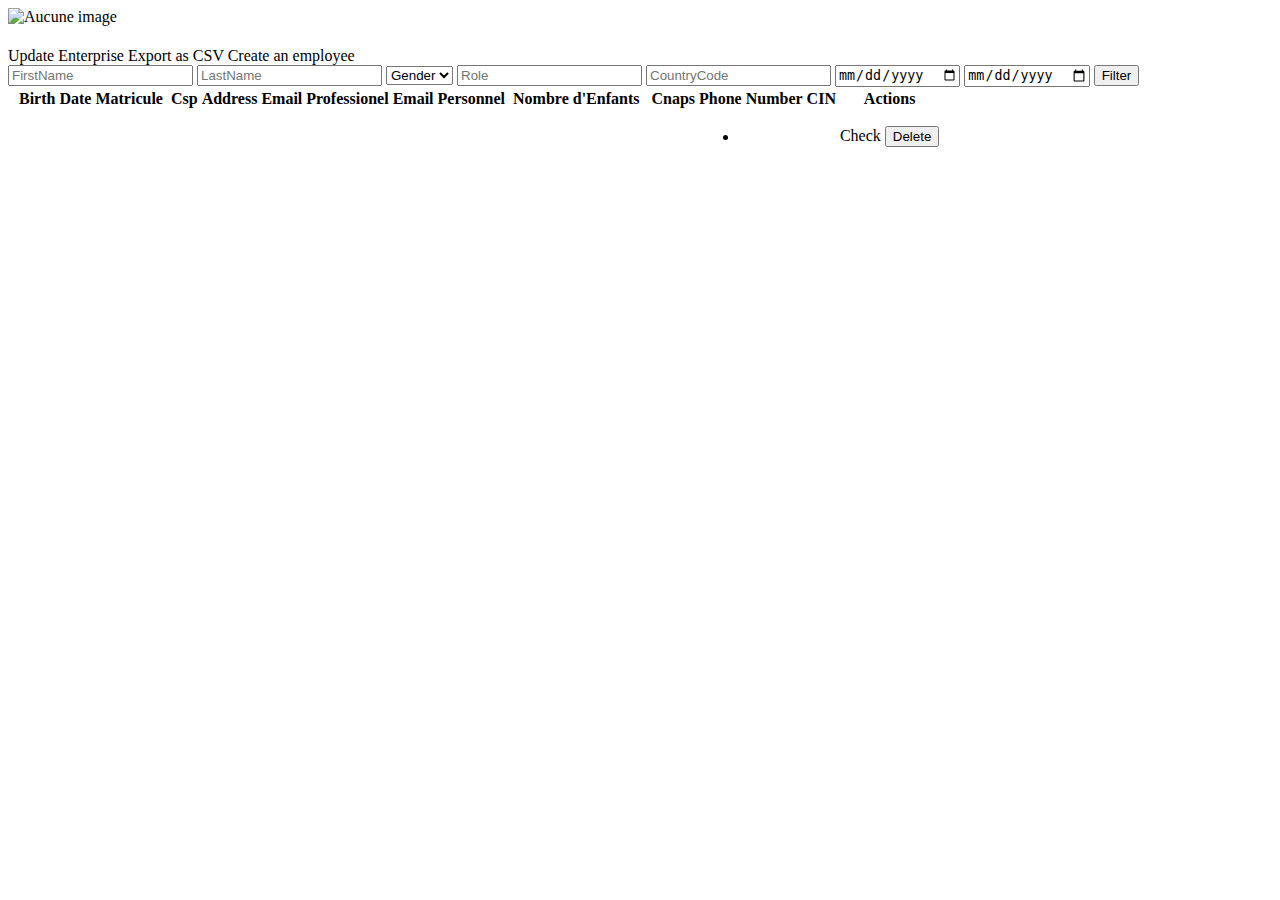
==== src/main/resources/templates/index.html @ a95ff91d "initial files" ====
<!DOCTYPE html>
<html>
<head>
    <meta charset = "ISO-8859-1" />
    <link th:href="@{/styles/index.css}" rel = "stylesheet"/>
    <title>Employees</title>
</head>
<body>
<div class="mainBody">
    <div class="con2">
        <div class="container">
            <img th:src="@{'/index/employee'}" alt="Aucune image" class="Img">
        </div>

        <h4 th:text="${enterprise.name}"></h4>
    </div>
    <div class="firstPart">
        <a class="goCreate"  th:href="@{/enterprise}">Update Enterprise</a>
        <a class="goCreate" th:href="@{/index/exportCsv}" download="employees.csv">Export as CSV</a>
        <a class="goCreate"  th:href="@{/form}">Create an employee</a>
    </div>
    <form th:action="@{/index}" method="get">
        <input type="text" id="name" name="name" class="search" placeholder="FirstName"/>

        <input type="text" name="lastName" class="search" placeholder="LastName"/>

        <select id="sex" name="gender" class="search">
            <option value="">Gender</option>
            <option value="M">Male</option>
            <option value="F">Female</option>
        </select>

        <input type="text" name="role" class="search" placeholder="Role"/>

        <input type="text" name="cCode" class="search" placeholder="CountryCode"/>

        <input type="date" name="employementDate" class="search" placeholder="EmployementDate"/>

        <input type="date" name="departureDate" class="search" placeholder="DepartureDate"/>

        <button type="submit" class="btnSearch">Filter</button>
    </form>
    <div class="contain">
    <table>
        <thead>
        <tr>
            <th class="coluning">
                <a th:href="${request.requestURL+'?'+(request.queryString != null ? (#strings.contains(request.queryString,'sort=') ? #strings.substringBefore(request.queryString,'sort')+'sort=firstNameAsc' : request.queryString+'&'+'sort=firstNameAsc') : '')}" th:text="FirstNameAsc" class="goSort"></a>
                <a th:href="${request.requestURL+'?'+(request.queryString != null ? (#strings.contains(request.queryString,'sort=') ? #strings.substringBefore(request.queryString,'sort')+'sort=firstNameDesc' : request.queryString+'&'+'sort=firstNameDesc') : '')}"  th:text="FirstNameDesc" class="goSort"></a>
            </th>
            <th>
                <a th:href="${request.requestURL+'?'+(request.queryString != null ? (#strings.contains(request.queryString,'sort=') ? #strings.substringBefore(request.queryString,'sort')+'sort=lastNameAsc' : request.queryString+'&'+'sort=lastNameAsc') : '')}" th:text="lastNameAsc" class="goSort"></a>
                <a th:href="${request.requestURL+'?'+(request.queryString != null ? (#strings.contains(request.queryString,'sort=') ? #strings.substringBefore(request.queryString,'sort')+'sort=lastNameDesc' : request.queryString+'&'+'sort=lastNameDesc') : '')}" th:text="lastNameDesc" class="goSort"></a>
            </th>
            <th>Birth Date</th>
            <th>Matricule</th>
            <th class="coluning">
                <a th:href="${request.requestURL+'?'+(request.queryString != null ? (#strings.contains(request.queryString,'sort=') ? #strings.substringBefore(request.queryString,'sort')+'sort=genderAsc' : request.queryString+'&'+'sort=genderAsc') : '')}" th:text="GenderAsc" class="goSort"></a>
                <a th:href="${request.requestURL+'?'+(request.queryString != null ? (#strings.contains(request.queryString,'sort=') ? #strings.substringBefore(request.queryString,'sort')+'sort=genderDesc' : request.queryString+'&'+'sort=genderDesc') : '')}" th:text="GenderDesc" class="goSort"></a>
            </th>
            <th>Csp</th>
            <th>Address</th>
            <th>Email Professionel</th>
            <th>Email Personnel</th>
            <th class="coluning">
                <a th:href="${request.requestURL+'?'+(request.queryString != null ? (#strings.contains(request.queryString,'sort=') ? #strings.substringBefore(request.queryString,'sort')+'sort=roleAsc' : request.queryString+'&'+'sort=roleAsc') : '')}" th:text="roleAsc" class="goSort"></a>
                <a th:href="${request.requestURL+'?'+(request.queryString != null ? (#strings.contains(request.queryString,'sort=') ? #strings.substringBefore(request.queryString,'sort')+'sort=roleDesc' : request.queryString+'&'+'sort=roleDesc') : '')}" th:text="roleDesc" class="goSort"></a>
            </th>
            <th>Nombre d'Enfants</th>
            <th>
                <a th:href="${request.requestURL+'?'+(request.queryString != null ? (#strings.contains(request.queryString,'sort=') ? #strings.substringBefore(request.queryString,'sort')+'sort=dDateAsc' : request.queryString+'&'+'sort=dDateAsc') : '')}" th:text="dDateAsc" class="goSort"></a>
                <a th:href="${request.requestURL+'?'+(request.queryString != null ? (#strings.contains(request.queryString,'sort=') ? #strings.substringBefore(request.queryString,'sort')+'sort=dDateDesc' : request.queryString+'&'+'sort=dDateDesc') : '')}" th:text="dDateDesc" class="goSort"></a>
            </th>
            <th class="coluning">
                <a th:href="${request.requestURL+'?'+(request.queryString != null ? (#strings.contains(request.queryString,'sort=') ? #strings.substringBefore(request.queryString,'sort')+'sort=eDateAsc' : request.queryString+'&'+'sort=eDateAsc') : '')}" th:text="eDateAsc" class="goSort"></a>
                <a th:href="${request.requestURL+'?'+(request.queryString != null ? (#strings.contains(request.queryString,'sort=') ? #strings.substringBefore(request.queryString,'sort')+'sort=eDateDesc' : request.queryString+'&'+'sort=eDateDesc') : '')}" th:text="eDateDesc" class="goSort"></a>
            </th>
            <th>Cnaps</th>
            <th>Phone Number</th>
            <th>CIN</th>
            <th>Actions</th>
        </tr>
        </thead>
        <tbody>
            <tr th:each="employee: ${employees}">
                <td th:text="${employee.firstName}" />
                <td th:text="${employee.lastName}" />
                <td th:text="${employee.birthDate}" />
                <td th:text="${employee.matricule}" />
                <td th:text="${employee.sex}" />
                <td th:text="${employee.csp}" />
                <td th:text="${employee.address}" />
                <td th:text="${employee.emailPro}" />
                <td th:text="${employee.emailPerso}" />
                <td th:text="${employee.role}" />
                <td th:text="${employee.child}" />
                <td th:text="${employee.employementDate}" />
                <td th:text="${employee.departureDate}" />
                <td th:text="${employee.cnaps}" />
                <td>
                    <ul>
                        <li th:each="test : ${employee.phones}" th:text="${test.countryCode+test.phoneNumber}"></li>
                    </ul>
                </td>
                <td th:text="${employee.cin}" />
                <td>
                    <a th:href="@{/formEmployee/{matricule}(matricule=${employee.matricule})}" class="cheking">Check</a>
                    <button class="deleting">Delete</button>
                </td>
            </tr>
        </tbody>
    </table>
    </div>
</div>
</body>
</html>
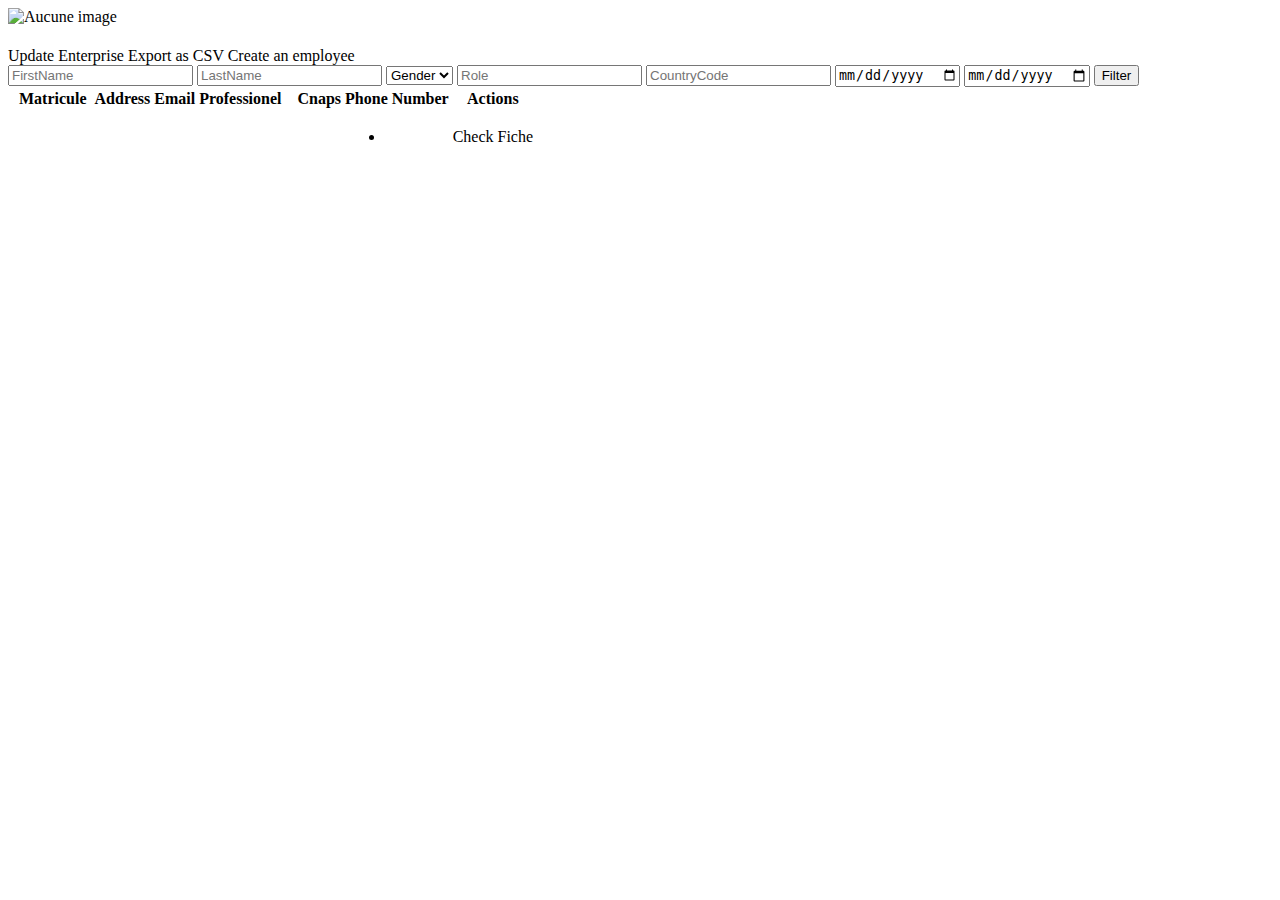
==== commit 4e2a28dc: "chore: show employeedetails to fiche" ====
--- a/src/main/resources/templates/index.html
+++ b/src/main/resources/templates/index.html
@@ -52,21 +52,17 @@
                 <a th:href="${request.requestURL+'?'+(request.queryString != null ? (#strings.contains(request.queryString,'sort=') ? #strings.substringBefore(request.queryString,'sort')+'sort=lastNameAsc' : request.queryString+'&'+'sort=lastNameAsc') : '')}" th:text="lastNameAsc" class="goSort"></a>
                 <a th:href="${request.requestURL+'?'+(request.queryString != null ? (#strings.contains(request.queryString,'sort=') ? #strings.substringBefore(request.queryString,'sort')+'sort=lastNameDesc' : request.queryString+'&'+'sort=lastNameDesc') : '')}" th:text="lastNameDesc" class="goSort"></a>
             </th>
-            <th>Birth Date</th>
             <th>Matricule</th>
             <th class="coluning">
                 <a th:href="${request.requestURL+'?'+(request.queryString != null ? (#strings.contains(request.queryString,'sort=') ? #strings.substringBefore(request.queryString,'sort')+'sort=genderAsc' : request.queryString+'&'+'sort=genderAsc') : '')}" th:text="GenderAsc" class="goSort"></a>
                 <a th:href="${request.requestURL+'?'+(request.queryString != null ? (#strings.contains(request.queryString,'sort=') ? #strings.substringBefore(request.queryString,'sort')+'sort=genderDesc' : request.queryString+'&'+'sort=genderDesc') : '')}" th:text="GenderDesc" class="goSort"></a>
             </th>
-            <th>Csp</th>
             <th>Address</th>
             <th>Email Professionel</th>
-            <th>Email Personnel</th>
             <th class="coluning">
                 <a th:href="${request.requestURL+'?'+(request.queryString != null ? (#strings.contains(request.queryString,'sort=') ? #strings.substringBefore(request.queryString,'sort')+'sort=roleAsc' : request.queryString+'&'+'sort=roleAsc') : '')}" th:text="roleAsc" class="goSort"></a>
                 <a th:href="${request.requestURL+'?'+(request.queryString != null ? (#strings.contains(request.queryString,'sort=') ? #strings.substringBefore(request.queryString,'sort')+'sort=roleDesc' : request.queryString+'&'+'sort=roleDesc') : '')}" th:text="roleDesc" class="goSort"></a>
             </th>
-            <th>Nombre d'Enfants</th>
             <th>
                 <a th:href="${request.requestURL+'?'+(request.queryString != null ? (#strings.contains(request.queryString,'sort=') ? #strings.substringBefore(request.queryString,'sort')+'sort=dDateAsc' : request.queryString+'&'+'sort=dDateAsc') : '')}" th:text="dDateAsc" class="goSort"></a>
                 <a th:href="${request.requestURL+'?'+(request.queryString != null ? (#strings.contains(request.queryString,'sort=') ? #strings.substringBefore(request.queryString,'sort')+'sort=dDateDesc' : request.queryString+'&'+'sort=dDateDesc') : '')}" th:text="dDateDesc" class="goSort"></a>
@@ -77,7 +73,6 @@
             </th>
             <th>Cnaps</th>
             <th>Phone Number</th>
-            <th>CIN</th>
             <th>Actions</th>
         </tr>
         </thead>
@@ -85,15 +80,11 @@
             <tr th:each="employee: ${employees}">
                 <td th:text="${employee.firstName}" />
                 <td th:text="${employee.lastName}" />
-                <td th:text="${employee.birthDate}" />
                 <td th:text="${employee.matricule}" />
                 <td th:text="${employee.sex}" />
-                <td th:text="${employee.csp}" />
                 <td th:text="${employee.address}" />
                 <td th:text="${employee.emailPro}" />
-                <td th:text="${employee.emailPerso}" />
                 <td th:text="${employee.role}" />
-                <td th:text="${employee.child}" />
                 <td th:text="${employee.employementDate}" />
                 <td th:text="${employee.departureDate}" />
                 <td th:text="${employee.cnaps}" />
@@ -102,10 +93,9 @@
                         <li th:each="test : ${employee.phones}" th:text="${test.countryCode+test.phoneNumber}"></li>
                     </ul>
                 </td>
-                <td th:text="${employee.cin}" />
                 <td>
                     <a th:href="@{/formEmployee/{matricule}(matricule=${employee.matricule})}" class="cheking">Check</a>
-                    <button class="deleting">Delete</button>
+                    <a th:href="@{/fiche/{matricule}(matricule=${employee.matricule})}" class="cheking">Fiche</a>
                 </td>
             </tr>
         </tbody>
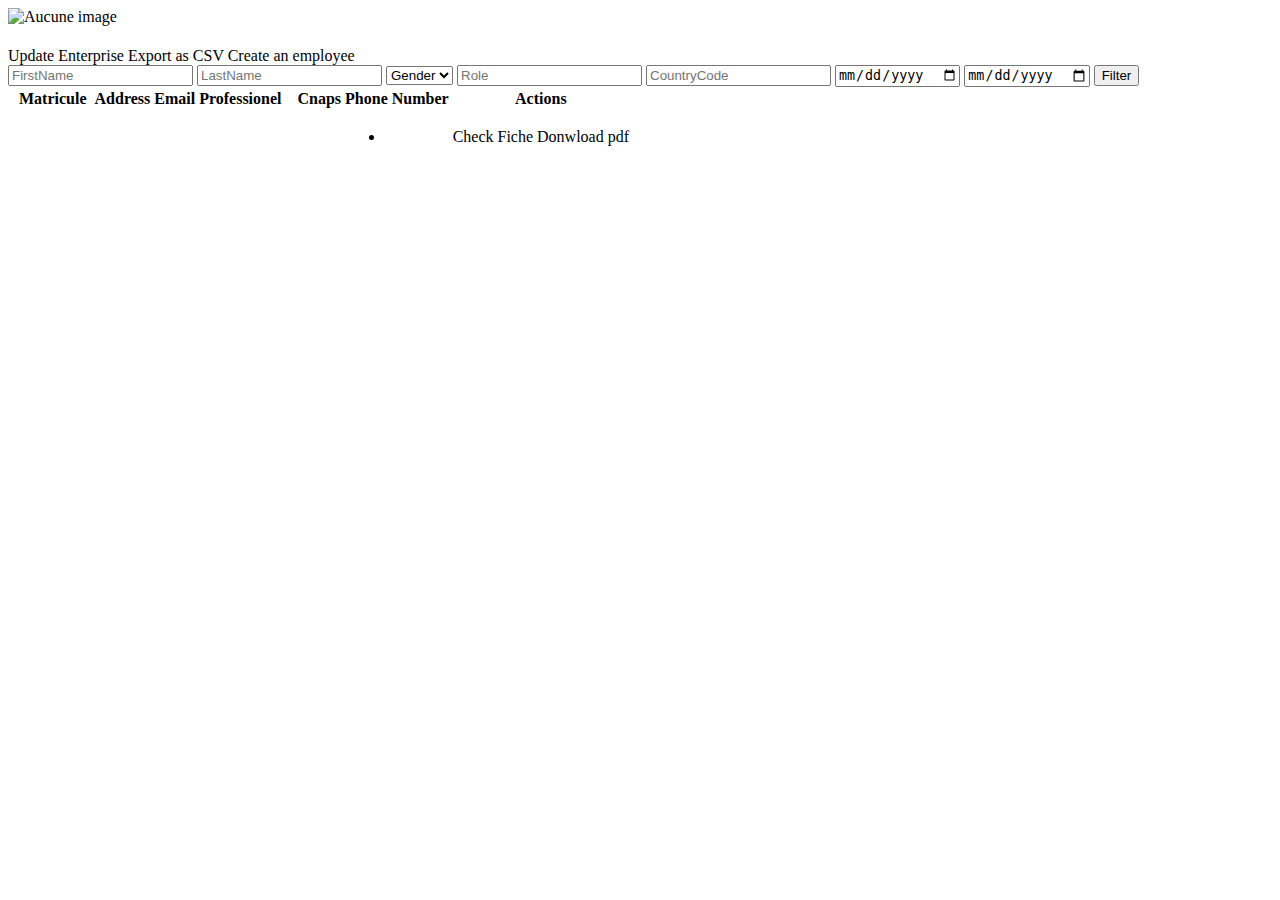
==== commit 72f3b43a: "bug: pdf not rendering images" ====
--- a/src/main/resources/templates/index.html
+++ b/src/main/resources/templates/index.html
@@ -96,6 +96,7 @@
                 <td>
                     <a th:href="@{/formEmployee/{matricule}(matricule=${employee.matricule})}" class="cheking">Check</a>
                     <a th:href="@{/fiche/{matricule}(matricule=${employee.matricule})}" class="cheking">Fiche</a>
+                    <a th:href="@{/fiche/pdf/{matricule}(matricule=${employee.matricule})}" class="cheking">Donwload pdf</a>
                 </td>
             </tr>
         </tbody>
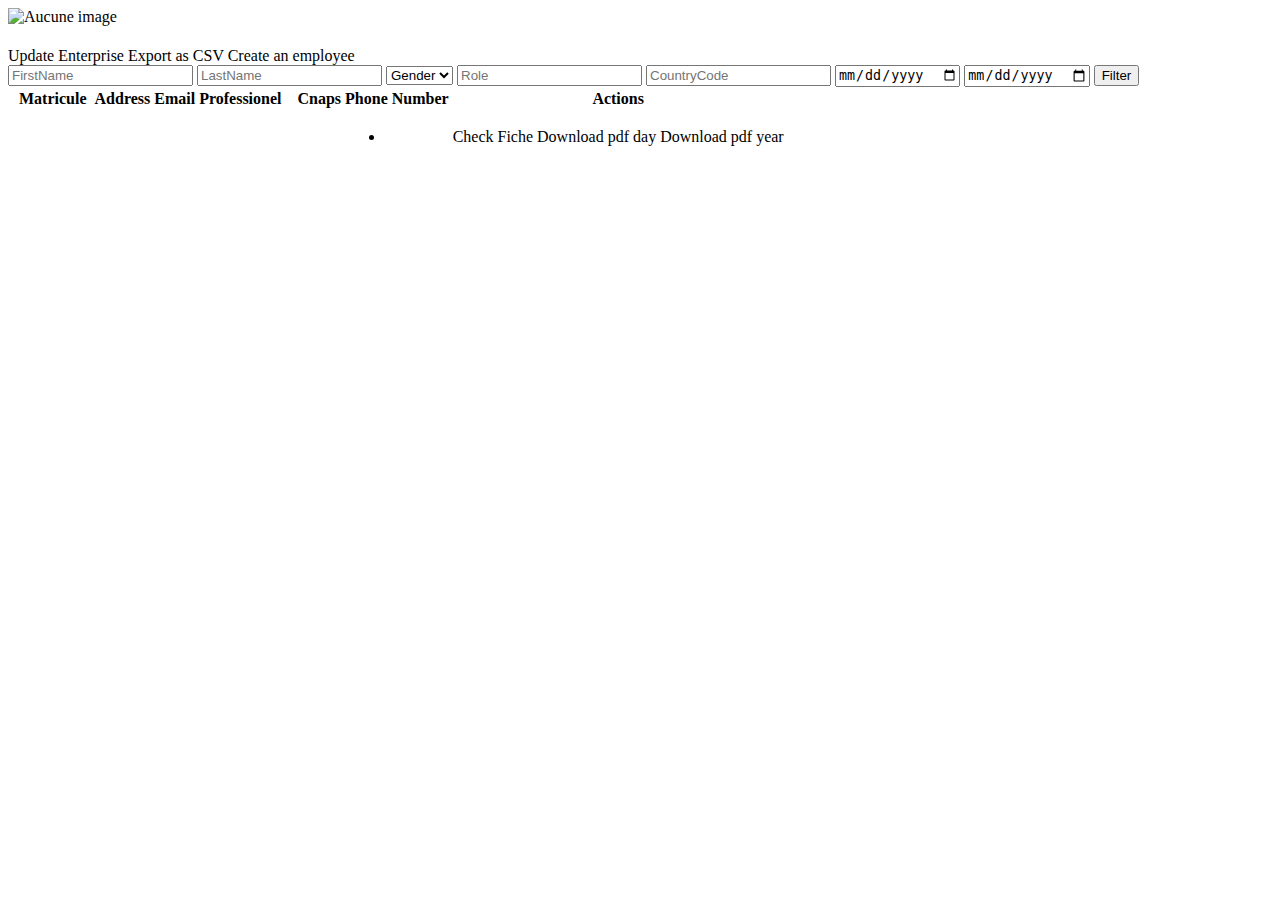
==== commit 5bae7f65: "test" ====
--- a/src/main/resources/templates/index.html
+++ b/src/main/resources/templates/index.html
@@ -9,7 +9,7 @@
 <div class="mainBody">
     <div class="con2">
         <div class="container">
-            <img th:src="@{'/index/employee'}" alt="Aucune image" class="Img">
+            <img th:src="'data:image/jpeg;base64,' + ${enterprise.logo}" alt="Aucune image" class="Img">
         </div>
 
         <h4 th:text="${enterprise.name}"></h4>
@@ -96,7 +96,8 @@
                 <td>
                     <a th:href="@{/formEmployee/{matricule}(matricule=${employee.matricule})}" class="cheking">Check</a>
                     <a th:href="@{/fiche/{matricule}(matricule=${employee.matricule})}" class="cheking">Fiche</a>
-                    <a th:href="@{/fiche/pdf/{matricule}(matricule=${employee.matricule})}" class="cheking">Donwload pdf</a>
+                    <a th:href="@{/fiche/pdf/{matricule}(matricule=${employee.matricule})}" class="cheking">Download pdf day</a>
+                    <a th:href="@{/fichee/pdf/{matricule}(matricule=${employee.matricule})}" class="cheking">Download pdf year</a>
                 </td>
             </tr>
         </tbody>
